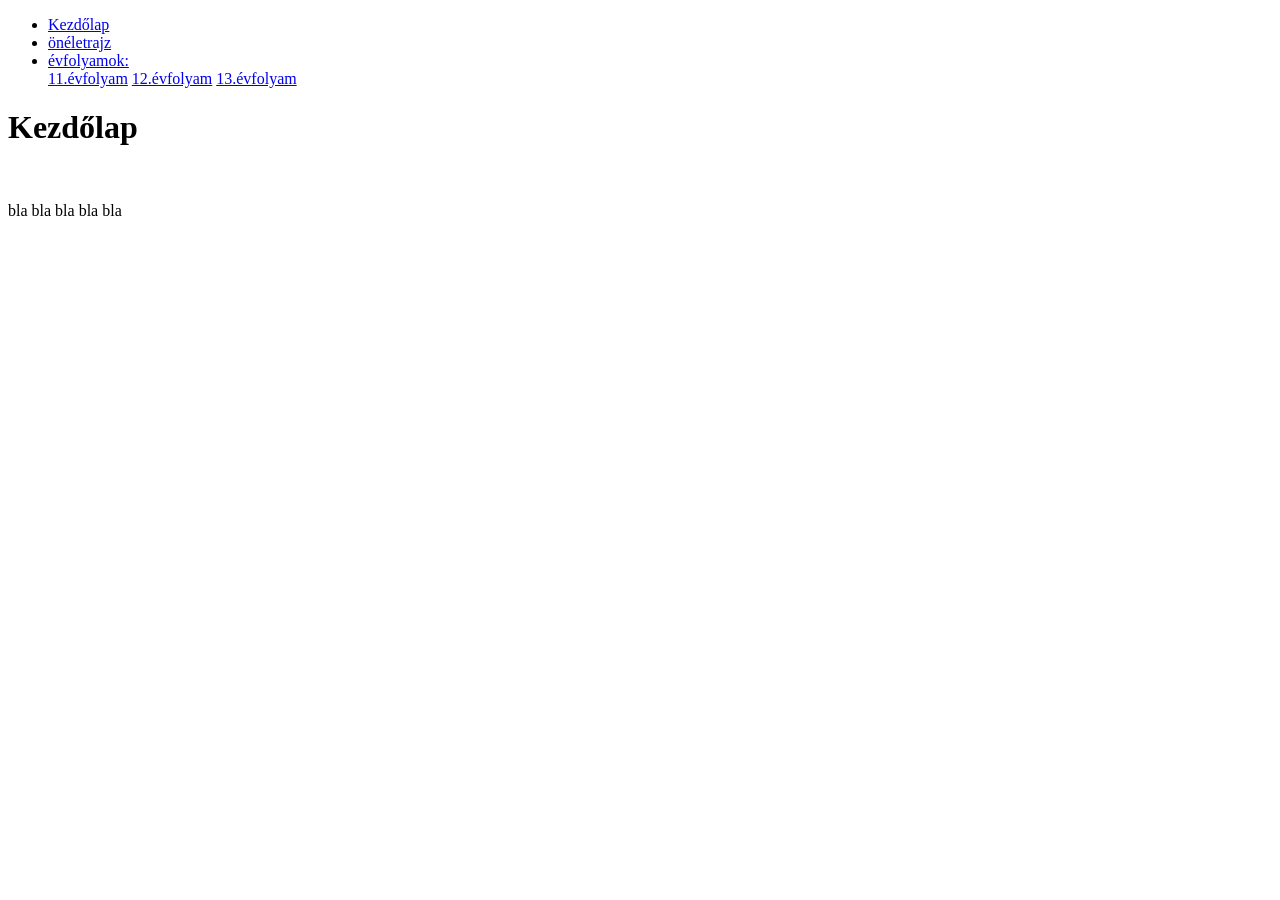
==== mainpage.html @ c461d4a4 "Add files via upload" ====
<!DOCTYPE html>
<html>
<head>
    <title>Kezdőlap</title>
<link rel="stylesheet" href="style.css">
</head>
<body>
    <ul>
        <li><a href="mainpage.html">Kezdőlap</a></li>
        <li><a href="#news">önéletrajz</a></li>
        <li class="dropdown">
          <a href="javascript:void(0)" class="dropbtn">évfolyamok:</a>
          <div class="dropdown-content">
            <a href="11ev.html">11.évfolyam</a>
            <a href="12ev.html">12.évfolyam</a>
            <a href="13ev.html">13.évfolyam</a>
          </div>
        </li>
      </ul>
      
      <h1>Kezdőlap</h1>
      <img src="bankilogo.png" alt="" class="center">
      <p>bla bla bla bla bla</p>
      
</body>
</html>
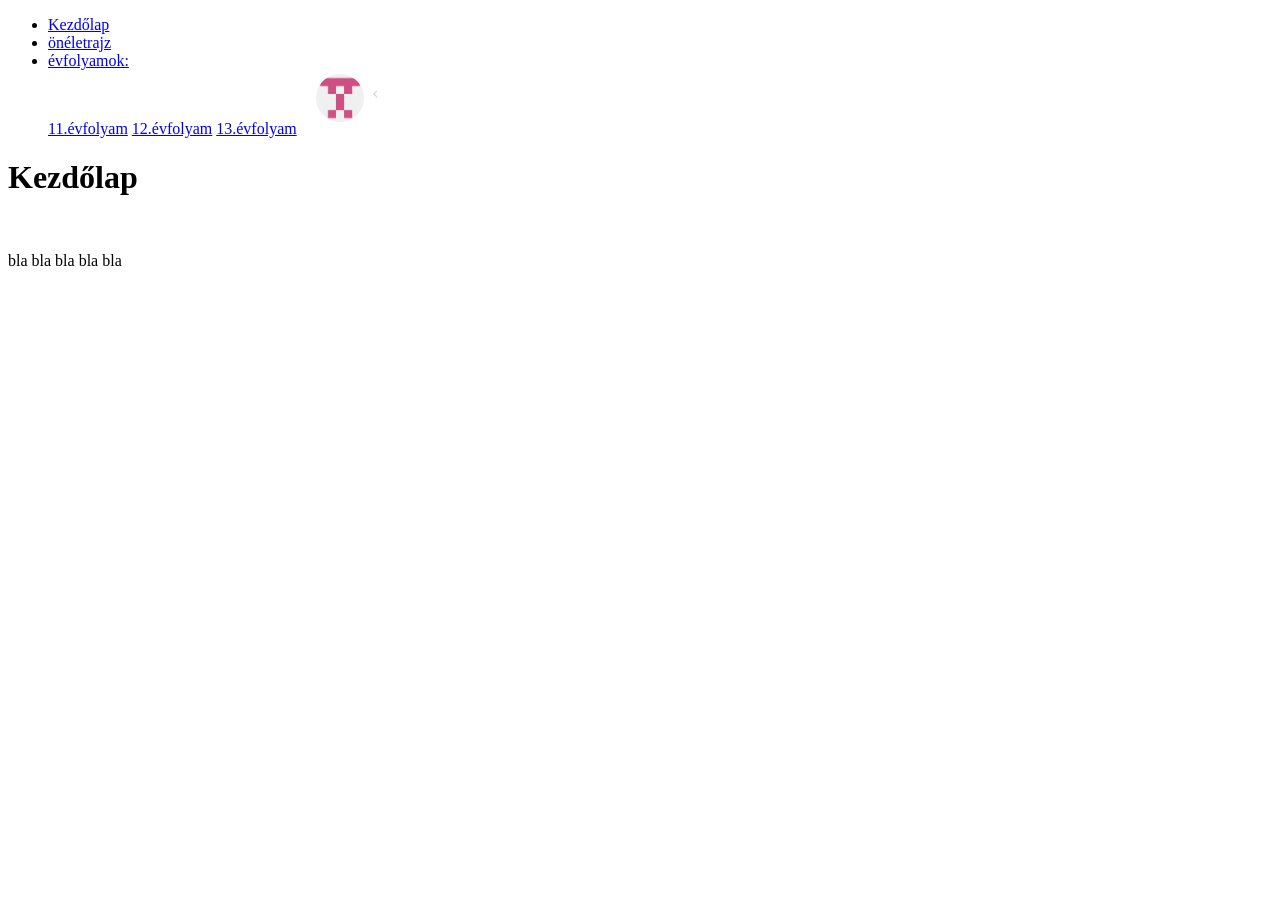
==== commit 50105c84: "Update mainpage.html" ====
--- a/mainpage.html
+++ b/mainpage.html
@@ -14,6 +14,7 @@
             <a href="11ev.html">11.évfolyam</a>
             <a href="12ev.html">12.évfolyam</a>
             <a href="13ev.html">13.évfolyam</a>
+            <img src="kepek/11/A/Elektronika/Képernyőkép 2025-01-23 085754.png" alt="" class="center">
           </div>
         </li>
       </ul>
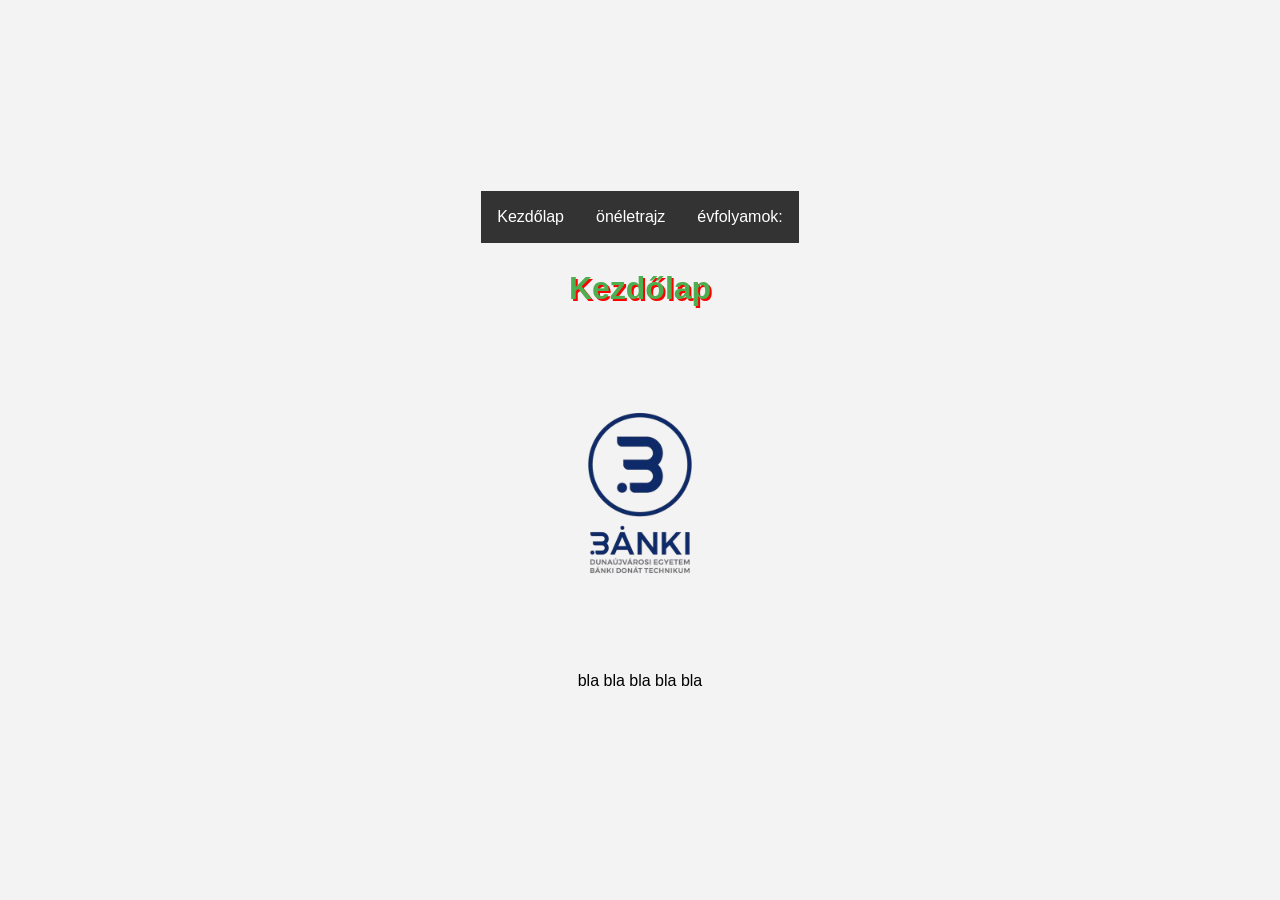
==== commit 22665afe: "Add files via upload" ====
--- a/mainpage.html
+++ b/mainpage.html
@@ -14,7 +14,6 @@
             <a href="11ev.html">11.évfolyam</a>
             <a href="12ev.html">12.évfolyam</a>
             <a href="13ev.html">13.évfolyam</a>
-            <img src="kepek/11/A/Elektronika/Képernyőkép 2025-01-23 085754.png" alt="" class="center">
           </div>
         </li>
       </ul>
--- a/style.css
+++ b/style.css
@@ -0,0 +1,148 @@
+ul {
+    list-style-type: none;
+    margin: 0;
+    padding: 0;
+    overflow: hidden;
+    background-color: #333;
+  }
+  
+  li {
+    float: left;
+  }
+  
+  li a, .dropbtn {
+    display: inline-block;
+    color: white;
+    text-align: center;
+    padding: 14px 16px;
+    text-decoration: none;
+  }
+  
+  li a:hover, .dropdown:hover .dropbtn {
+    background-color: red;
+  }
+  
+  li.dropdown {
+    display: inline-block;
+  }
+  
+  .dropdown-content {
+    display: none;
+    position: absolute;
+    background-color: #f9f9f9;
+    min-width: 160px;
+    box-shadow: 0px 8px 16px 0px rgba(0,0,0,0.2);
+    z-index: 1;
+  }
+  
+  .dropdown-content a {
+    color: black;
+    padding: 12px 16px;
+    text-decoration: none;
+    display: block;
+    text-align: left;
+  }
+  
+  .dropdown-content a:hover {background-color: #f1f1f1;}
+  
+  .dropdown:hover .dropdown-content {
+    display: block;
+  }
+
+  div.gallery {
+    margin: 5px;
+    border: 1px solid #ccc;
+    float: left;
+    width: 180px;
+  }
+  
+  div.gallery:hover {
+    border: 1px solid #777;
+  }
+  
+  div.gallery img {
+    width: 100%;
+    height: auto;
+  }
+  
+  div.desc {
+    padding: 15px;
+    text-align: center;
+  }
+
+  h1 {
+    text-shadow: 2px 2px red;
+    text-align: center;
+  }
+
+  .center {
+    display: block;
+    margin-left: auto;
+    margin-right: auto;
+    width: 25%;
+  }
+  /*style.css*/
+body {
+  display: flex;
+  align-items: center;
+  justify-content: center;
+  font-family: sans-serif;
+  line-height: 1.5;
+  min-height: 100vh;
+  background: #f3f3f3;
+  flex-direction: column;
+  margin: 0;
+}
+
+.main {
+  background-color: #fff;
+  border-radius: 15px;
+  box-shadow: 0 0 20px rgba(0, 0, 0, 0.2);
+  padding: 10px 20px;
+  transition: transform 0.2s;
+  width: 500px;
+  text-align: center;
+}
+
+h1 {
+  color: #4CAF50;
+}
+
+label {
+  display: block;
+  width: 100%;
+  margin-top: 10px;
+  margin-bottom: 5px;
+  text-align: left;
+  color: #555;
+  font-weight: bold;
+}
+
+input {
+  display: block;
+  width: 100%;
+  margin-bottom: 15px;
+  padding: 10px;
+  box-sizing: border-box;
+  border: 1px solid #ddd;
+  border-radius: 5px;
+}
+
+button {
+  padding: 15px;
+  border-radius: 10px;
+  margin-top: 15px;
+  margin-bottom: 15px;
+  border: none;
+  color: white;
+  cursor: pointer;
+  background-color: #4CAF50;
+  width: 100%;
+  font-size: 16px;
+}
+
+.wrap {
+  display: flex;
+  justify-content: center;
+  align-items: center;
+}
